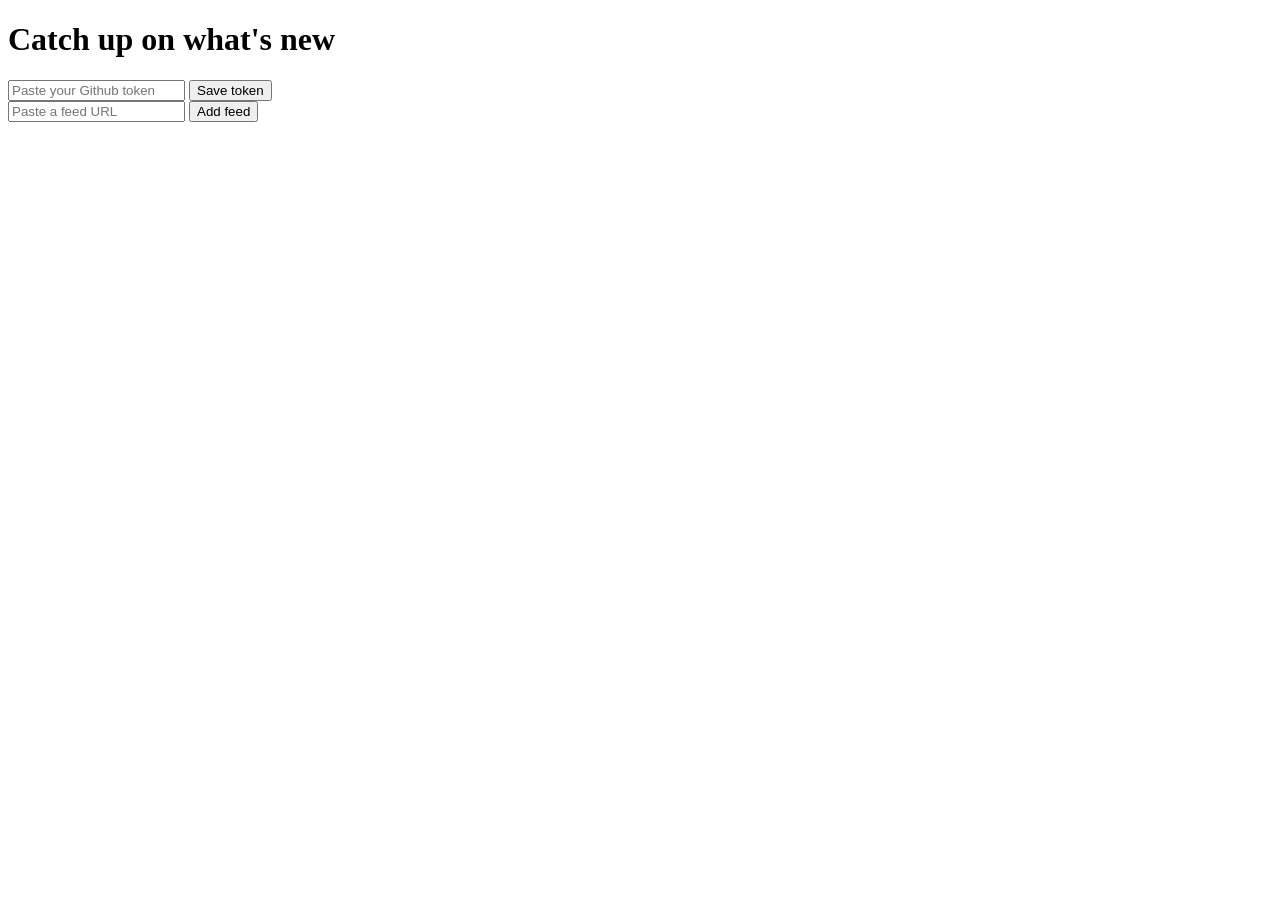
==== index.html @ 56fbf8cf "Rename reader.html to index.html" ====
<!doctype html>
<html lang="en">
    <head>
        <meta charset="UTF-8" />
        <title>RSS Feed</title>
        <link rel="stylesheet" href="styles.css">
    </head>
    <body>
        <h1>Catch up on what's new</h1>
        
        <div id="tokenSetup">
            <input type="text" id="tokenInput" placeholder="Paste your Github token">
            <button id="saveTokenBtn">Save token</button>
        </div>
        
        <input type="text" id="feedUrlInput" placeholder="Paste a feed URL">
        <button id="addFeedBtn">Add feed</button>
        
        <ul id="FeedList"></ul>

        <ul id="itemList"></ul>

        <script>
            //start github token
            const GIST_ID = '56b9e3cc7ff26371316fa4c95bbc6c4f';
            
            function getToken() {
                return localStorage.getItem('githubToken');
            }
            
            document.getElementById('saveTokenBtn').addEventListener('click', function() {
                const tokenInput = document.getElementById('tokenInput');
                localStorage.setItem('githubToken', tokenInput.value);
                tokenInput.value = '';
                alert('Token save on this device.');
            });
            //end github token
            //start point to feeds
            let feedUrls = [];

            async function loadFeedUrls() {
                const response = await fetch('https://api.github.com/gists/' + GIST_ID);
                const gist = await response.json();
                const fileContent = gist.files['feeds.json'].content;
                return JSON.parse(fileContent);
            }
            
            async function saveFeedUrls() {
                await fetch('https://api.github.com/gists/' + GIST_ID, {
                    method: 'PATCH',
                    headers: {
                        'Authorization': 'token ' + getToken(),
                        'Content-Type': 'application/json'
                    },
                    body: JSON.stringify({
                        files: {
                            'feeds.json': {
                                content: JSON.stringify(feedUrls)
                            }
                        }
                    })
                });
            }
            
            async function fetchFeed(feedUrl) {
                const proxyUrl = 'https://api.rss2json.com/v1/api.json?rss_url=' + encodeURIComponent(feedUrl);
                const response = await fetch(proxyUrl);
                const data = await response.json();
                const feedTitle = data.feed.title;
                
                return data.items.map(function(item) {
                    item.sourceName = feedTitle;
                    return item;
                });
            }
            
            async function init() {
                feedUrls = await loadFeedUrls();
                renderFeedList();
                loadAllFeeds();
            }
            //end point to feeds
            //start the core of the reader output
            async function loadAllFeeds() {
                let allItems = [];

                for (const url of feedUrls) {
                    try {
                        const items = await fetchFeed(url);
                        allItems = allItems.concat(items);
                    } catch (error) {
                        console.log('Skipping feed that failed to load:', url, error);
                    }
                }
                
                allItems.sort(function(a, b) {
                    return new Date(b.pubDate) - new Date(a.pubDate);
                });
                
                renderItems(allItems);
            }
            
            function renderItems(items) {
                const itemList = document.getElementById("itemList");
                itemList.innerHTML = ''; //clear out whatever was in there before

                items.forEach(function (item) {
                    const listItem = document.createElement("li");
                    const formattedDate = new Date(item.pubDate).toLocaleDateString();
                    listItem.innerHTML = 
                        '<span class="tag source-tag">' + item.sourceName + '</span> ' + 
                        '<span class="tag date-tag">' + formattedDate + '</span> ' + 
                        '<a href="' + item.link + '" target="_blank">' + item.title + '</a>';
                    itemList.appendChild(listItem);
                });
            }
            //end the core of the reader output
            //start add url click handler
            document.getElementById('addFeedBtn').addEventListener('click', async function() {
                const input = document.getElementById('feedUrlInput');
                const newUrl = input.value;
                
                feedUrls.push(newUrl);
                await saveFeedUrls();
                renderFeedList();
                input.value = '';
                
                loadAllFeeds();
            });
            //end add url click handler
            //start visible subscribe list
            function renderFeedList() {
                const FeedList = document.getElementById('FeedList');
                FeedList.innerHTML = '';
                
                feedUrls.forEach(function(url) {
                    const listItem = document.createElement('li');
                    listItem.textContent = url + ' ';
                    
                    const removeBtn = document.createElement('button');
                    removeBtn.textContent = 'Remove';
                    removeBtn.addEventListener('click', function() {
                        removeFeed(url);
                    });
                    
                    listItem.appendChild(removeBtn);
                    FeedList.appendChild(listItem);
                });
            }
            //end visible subscribe list
            //start delete url
            async function removeFeed(url) {
                feedUrls = feedUrls.filter(function(existingUrl) {
                    return existingUrl !== url;
                });
                
                await saveFeedUrls();
                renderFeedList();
                loadAllFeeds();
            }
            //end delete url
            init();//kickstarts everything
        </script>
    </body>
</html>
---- styles.css ----
.tag {
    display: inline-block;
    padding: 2px 8px;
    border-radius: 10px;
    font-size: 12px;
    margin-right: 4px;
}

.source-tag {
    background-color: #d0e6ff;
}

.date-tag {
    background-color: #e0e0e0;
}
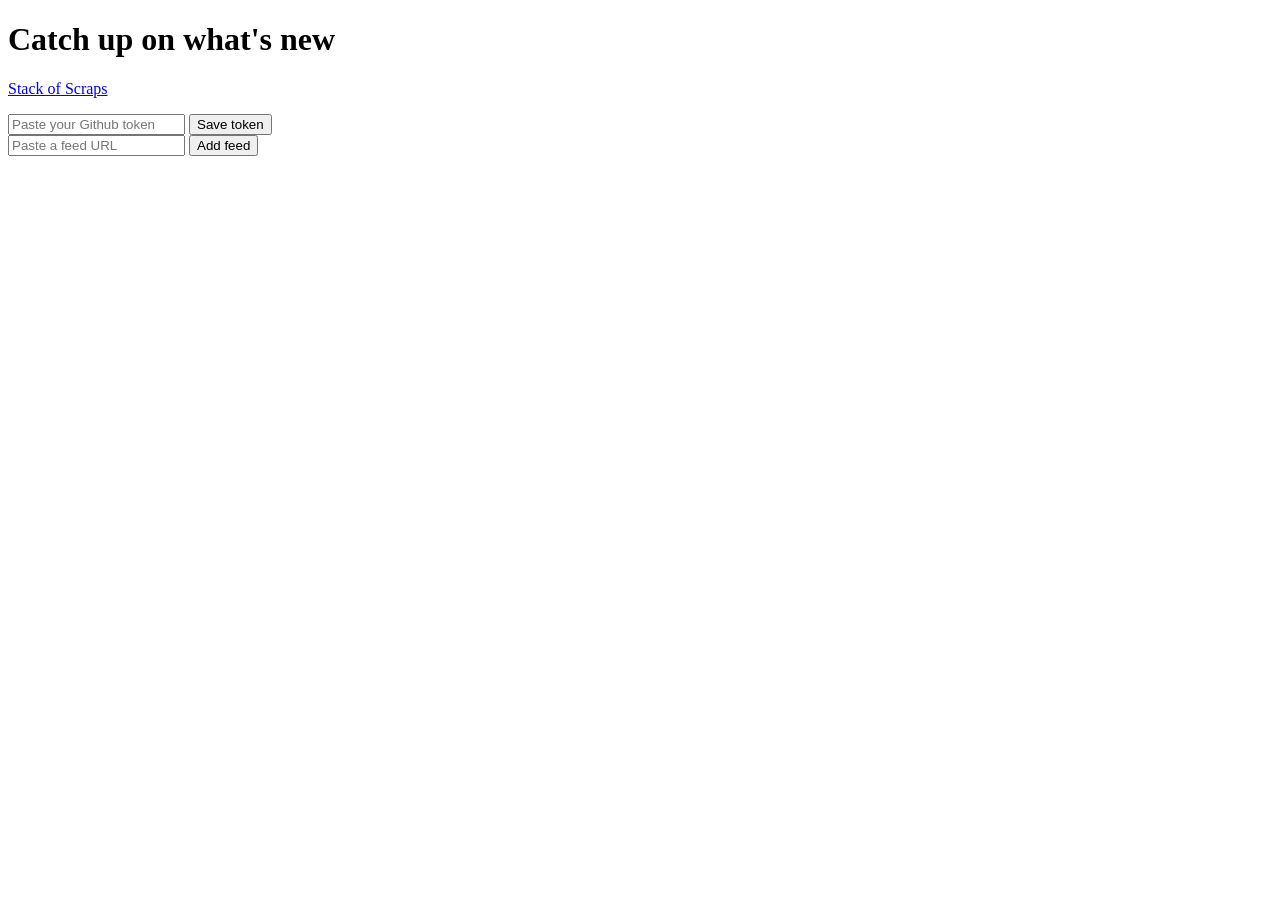
==== commit ef5bb6d8: "Add files via upload" ====
--- a/index.html
+++ b/index.html
@@ -3,10 +3,12 @@
     <head>
         <meta charset="UTF-8" />
         <title>RSS Feed</title>
+        <link rel="icon" href="data:image/svg+xml,<svg xmlns=%22http://www.w3.org/2000/svg%22 viewBox=%220 0 100 100%22><text y=%22.9em%22 font-size=%2290%22>📰</text></svg>">
         <link rel="stylesheet" href="styles.css">
     </head>
     <body>
         <h1>Catch up on what's new</h1>
+        <p><a href="archive.html">Stack of Scraps</a></p>
         
         <div id="tokenSetup">
             <input type="text" id="tokenInput" placeholder="Paste your Github token">
@@ -35,17 +37,24 @@
                 alert('Token save on this device.');
             });
             //end github token
-            //start point to feeds
             let feedUrls = [];
-
-            async function loadFeedUrls() {
+            let archivedItems = [];
+            
+            async function loadFeedUrls() { //point to feedsubs
                 const response = await fetch('https://api.github.com/gists/' + GIST_ID);
                 const gist = await response.json();
                 const fileContent = gist.files['feeds.json'].content;
                 return JSON.parse(fileContent);
             }
             
-            async function saveFeedUrls() {
+            async function loadArchive() { //point to archive
+                const response = await fetch('https://api.github.com/gists/' + GIST_ID);
+                const gist = await response.json();
+                const fileContent = gist.files['archive.json'].content;
+                return JSON.parse(fileContent);
+            }
+            
+            async function saveFeedUrls() { //save new feeds to feedlist
                 await fetch('https://api.github.com/gists/' + GIST_ID, {
                     method: 'PATCH',
                     headers: {
@@ -62,6 +71,29 @@
                 });
             }
             
+            async function saveArchive() { //save articles to archive
+                const response = await fetch('https://api.github.com/gists/' + GIST_ID, {
+                    method: 'PATCH',
+                    headers: {
+                        'Authorization': 'token ' + getToken(),
+                        'Content-Type': 'application/json'
+                    },
+                    body: JSON.stringify({
+                        files: {
+                            'archive.json': {
+                                content: JSON.stringify(archivedItems)
+                            }
+                        }
+                    })
+                });
+                
+                if (!response.ok) {
+                    alert('Could not save to archive - check that your GitHub token is set correctly.');
+                }
+                
+                return response.ok;
+            }
+            
             async function fetchFeed(feedUrl) {
                 const proxyUrl = 'https://api.rss2json.com/v1/api.json?rss_url=' + encodeURIComponent(feedUrl);
                 const response = await fetch(proxyUrl);
@@ -76,10 +108,11 @@
             
             async function init() {
                 feedUrls = await loadFeedUrls();
+                archivedItems = await loadArchive();
                 renderFeedList();
                 loadAllFeeds();
             }
-            //end point to feeds
+            
             //start the core of the reader output
             async function loadAllFeeds() {
                 let allItems = [];
@@ -106,15 +139,65 @@
 
                 items.forEach(function (item) {
                     const listItem = document.createElement("li");
-                    const formattedDate = new Date(item.pubDate).toLocaleDateString();
-                    listItem.innerHTML = 
-                        '<span class="tag source-tag">' + item.sourceName + '</span> ' + 
-                        '<span class="tag date-tag">' + formattedDate + '</span> ' + 
-                        '<a href="' + item.link + '" target="_blank">' + item.title + '</a>';
+                    
+                    const sourceTag = document.createElement("span");
+                    sourceTag.className = "tag source-tag";
+                    sourceTag.textContent = item.sourceName;
+                    
+                    const dateTag = document.createElement("span");
+                    dateTag.className = "tag date-tag";
+                    dateTag.textContent = new Date(item.pubDate).toLocaleDateString();
+                    
+                    const link = document.createElement("a");
+                    link.textContent = item.title;
+                    link.target = "_blank";
+                    link.rel = "noopener noreferrer";
+                    
+                    if (item.link && (item.link.startsWith("http://") || item.link.startsWith("https://"))) {
+                        link.href = item.link;
+                    } else {
+                        link.href = "#";
+                    } //^this protects against injectins/scripting
+                    
+                    const archiveBtn = document.createElement("button");
+                    archiveBtn.textContent = "Archive";
+                    archiveBtn.addEventListener("click", function() {
+                        archiveItem(item);
+                    });
+                    
+                    listItem.appendChild(sourceTag);
+                    listItem.appendChild(document.createTextNode(" "));
+                    listItem.appendChild(dateTag);
+                    listItem.appendChild(document.createTextNode(" "));
+                    listItem.appendChild(link);
+                    listItem.appendChild(document.createTextNode(" "));
+                    listItem.appendChild(archiveBtn);
+                    
                     itemList.appendChild(listItem);
                 });
             }
             //end the core of the reader output
+           
+            //start archive button
+            async function archiveItem(item) {
+                archivedItems.push( {
+                    title: item.title,
+                    link: item.link,
+                    sourceName: item.sourceName,
+                    pubDate: item.pubDate,
+                    archivedAt: new Date().toISOString()
+                });
+                
+                const saved = await saveArchive();
+                
+                if (saved) {
+                    alert('Archived: ' + item.title);
+                } else {
+                    archivedItems.pop(); //undo, since it didn't actually save
+                }
+            }
+            //end archive btn
+        
             //start add url click handler
             document.getElementById('addFeedBtn').addEventListener('click', async function() {
                 const input = document.getElementById('feedUrlInput');
